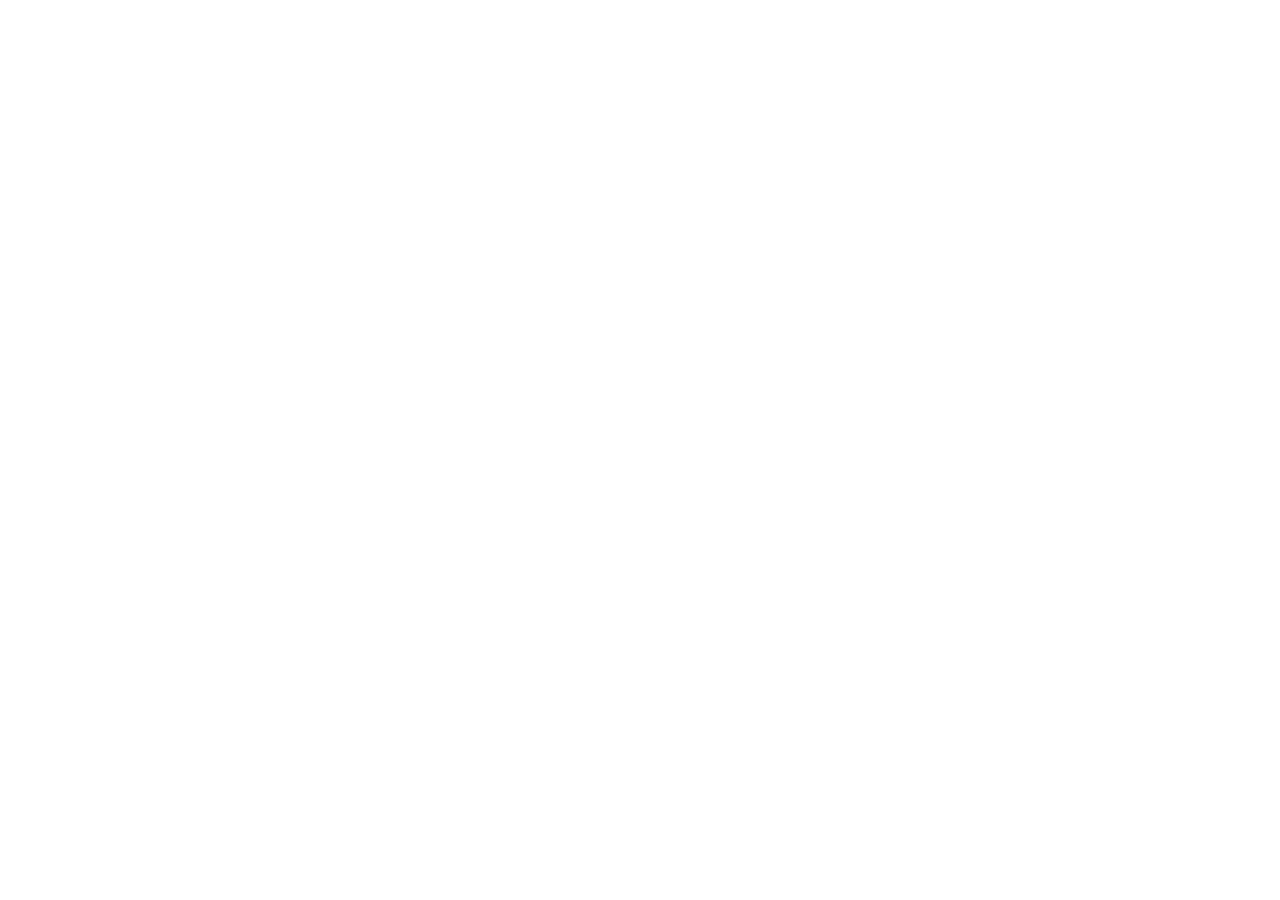
==== Gutam_sir/Assigment_01/index.html @ 847464b3 "sec commit" ====
<!DOCTYPE html>
<html lang="en">
<head>
    <meta charset="UTF-8">
    <meta name="viewport" content="width=device-width, initial-scale=1.0">
    <title>Document</title>
    <link rel="stylesheet" href="style.css">
</head>
<body>
    
    <script src="script.js"></script>
</body>
</html>
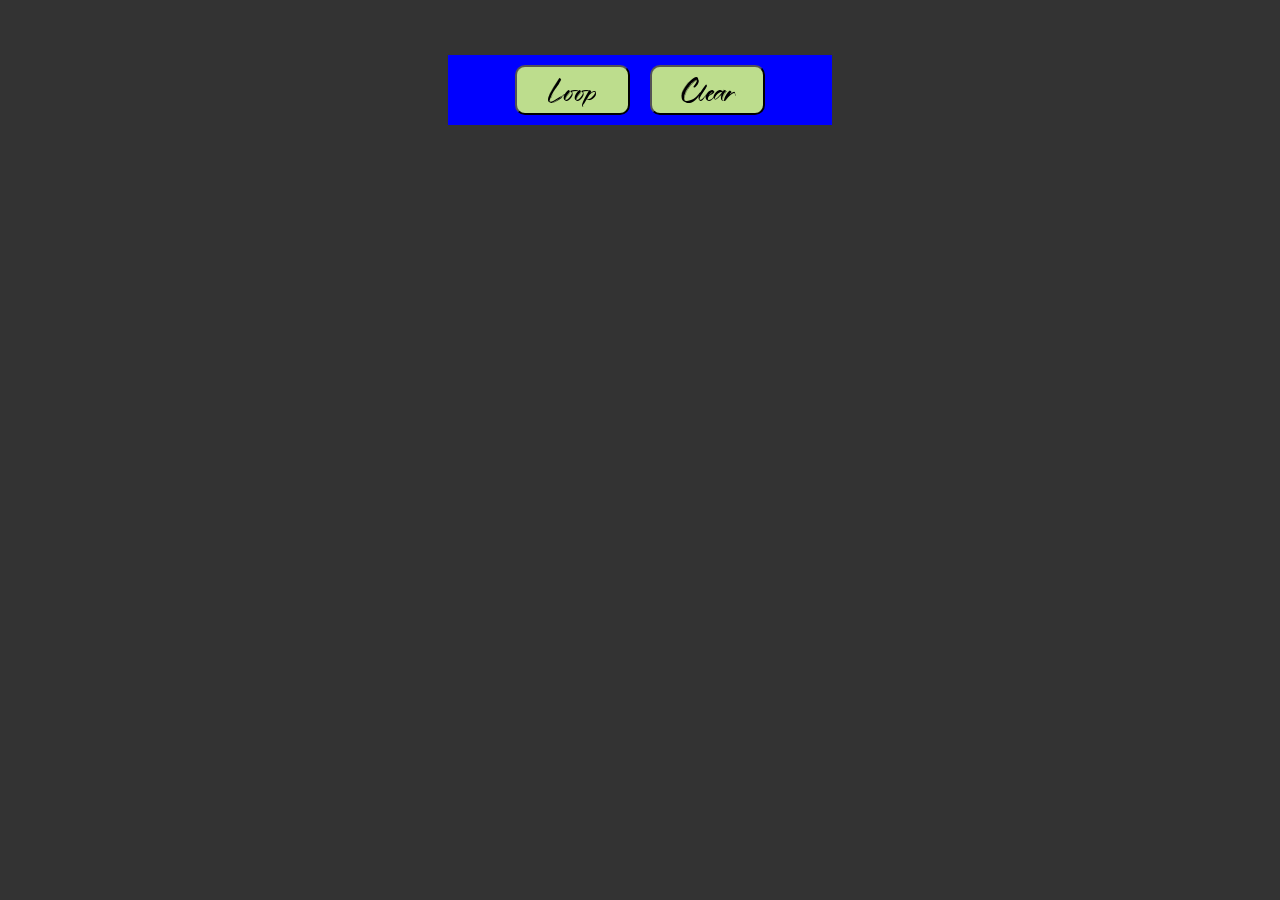
==== commit ee4ccbe8: "Gautam sir first assignment adde" ====
--- a/Gutam_sir/Assigment_01/index.html
+++ b/Gutam_sir/Assigment_01/index.html
@@ -7,7 +7,12 @@
     <link rel="stylesheet" href="style.css">
 </head>
 <body>
-    
+    <div class="main">
+        <div class="btn">
+        <button class="one" onclick="loop()">Loop</button>
+        <button class="two" onclick="consolclr()">Clear</button>
+        </div>
+    </div>
     <script src="script.js"></script>
 </body>
 </html>
--- a/Gutam_sir/Assigment_01/style.css
+++ b/Gutam_sir/Assigment_01/style.css
@@ -0,0 +1,65 @@
+*{
+    margin: 0px;
+    padding: 0px;
+    box-sizing: border-box;
+}
+
+html,body{
+    height: 100%;
+    width: 100%;
+}
+
+@font-face {
+    font-family: a;
+    src: url(five.ttf);
+}
+
+@font-face {
+    font-family: b;
+    src: url(one.ttf);
+}
+.main{
+    height: 100%;
+    width: 100%;
+    background-color: #333;
+}
+/* 
+.btn{
+    background-color: aquamarine;
+    height: 20%;
+    width: 35%;
+
+    position: absolute;
+    top: 30%;
+    left: 50%;
+    transform: translate(-50%,-50%);
+}
+*/
+
+.btn button{
+    color: black;
+    background-color: rgb(189, 221, 141);
+    height: 50px;
+    width: 30%;
+    font-size: 20px;
+    text-align: center;
+    border-radius: 10px;
+    margin: 10px 10px;
+    padding: 5px;
+    overflow: hidden;
+    font-family: b;
+}
+
+.btn{
+    height: auto;
+    width: 30%;
+    background-color: blue;
+    display: flex;
+    justify-content: center;
+
+    position: absolute;
+    top: 10%;
+    left: 50%;
+    transform: translate(-50% , -50%);
+}
+
